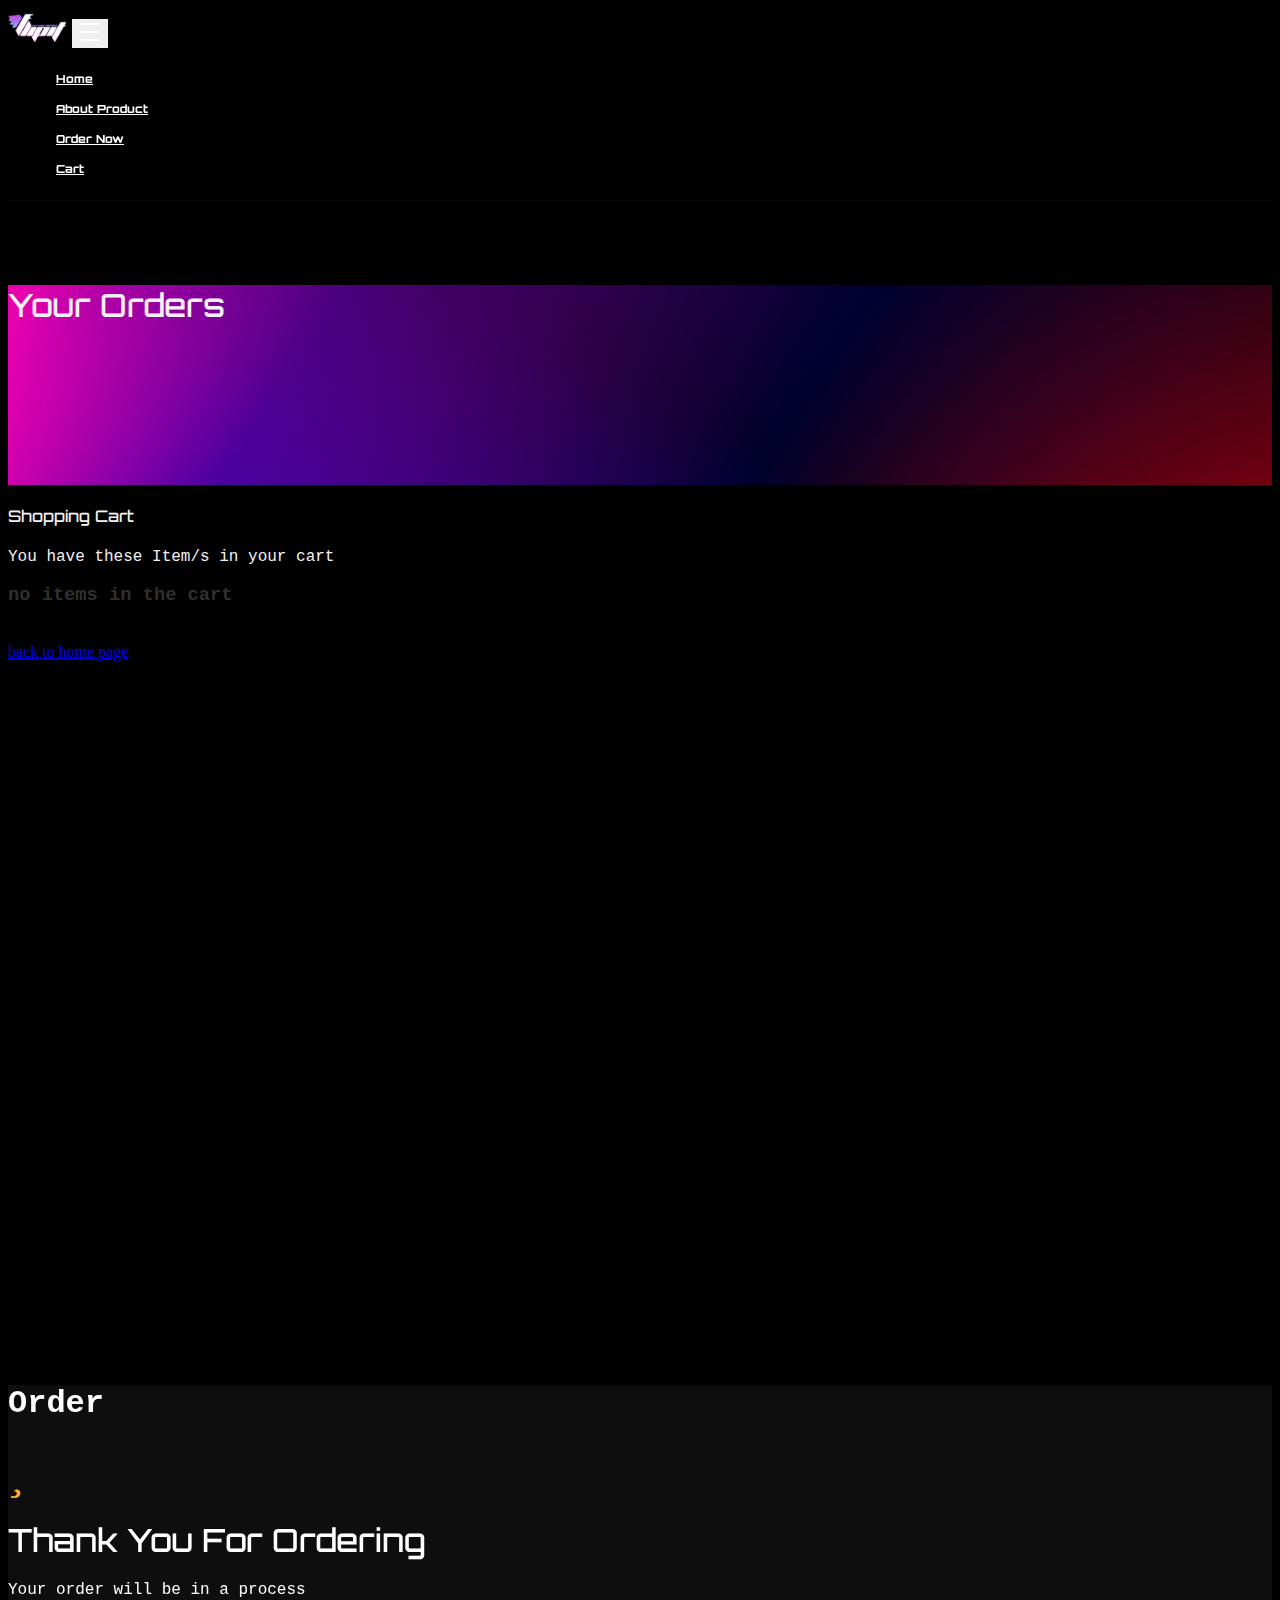
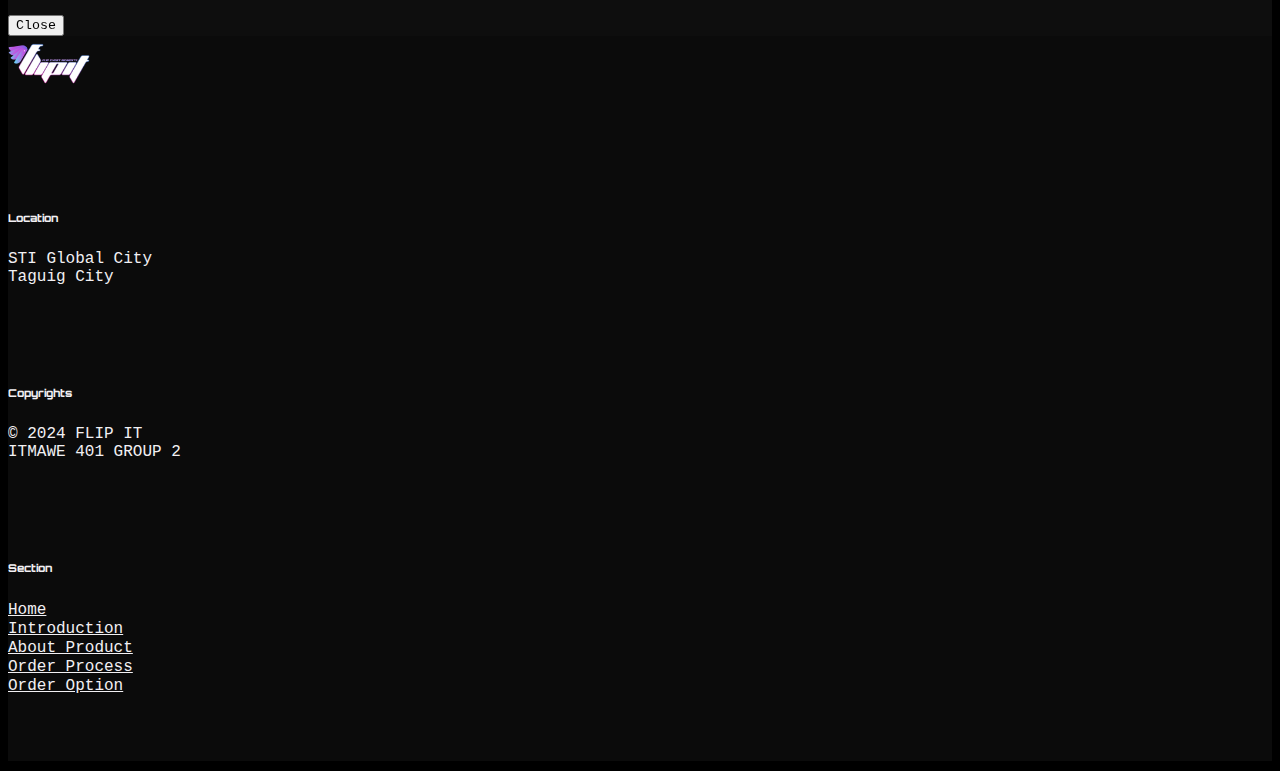
==== cart.html @ cf0b7e40 "Add files via upload" ====
<!doctype html>
<html lang="en">

<head>
    <title>FlipIt</title>
    <!-- Required meta tags -->
    <meta charset="utf-8">
    <meta name="viewport" content="width=device-width, initial-scale=1, shrink-to-fit=no">

    <!-- FontAwesome 6 and 4 -->
    <link rel="stylesheet" href="https://cdnjs.cloudflare.com/ajax/libs/font-awesome/6.2.0/css/all.min.css"
        integrity="sha512-xh6O/CkQoPOWDdYTDqeRdPCVd1SpvCA9XXcUnZS2FmJNp1coAFzvtCN9BmamE+4aHK8yyUHUSCcJHgXloTyT2A=="
        crossorigin="anonymous" referrerpolicy="no-referrer" />
    <link rel="stylesheet" href="https://cdnjs.cloudflare.com/ajax/libs/font-awesome/4.7.0/css/font-awesome.min.css" />

    <!-- Local Style -->
    <link href="cart-page-style.css" rel="stylesheet">

    <!-- Bootstrap CSS v5.2.1 -->
    <link href="https://cdn.jsdelivr.net/npm/bootstrap@5.2.1/dist/css/bootstrap.min.css" rel="stylesheet"
        integrity="sha384-iYQeCzEYFbKjA/T2uDLTpkwGzCiq6soy8tYaI1GyVh/UjpbCx/TYkiZhlZB6+fzT" crossorigin="anonymous">
    
    <!-- Orbitron Font Family-->
    <link rel="preconnect" href="https://fonts.googleapis.com">
    <link rel="preconnect" href="https://fonts.gstatic.com" crossorigin>
    <link href="https://fonts.googleapis.com/css2?family=Orbitron:wght@500;600;700;800;900&display=swap" rel="stylesheet">

    <!-- Google icon-->

    <link rel="stylesheet" href="https://fonts.googleapis.com/css2?family=Material+Symbols+Outlined:opsz,wght,FILL,GRAD@48,400,0,0" />
   
</head>

<body>
 
    
    
    <!-- navbar-->
    <nav class="navbar navbar-expand-lg  fixed-top" style="background-color: #00000094; backdrop-filter: blur(15px); -webkit-backdrop-filter: blur(15px); border-bottom: 0.5px rgba(255, 254, 255, 0.023) solid;">

     
      <div class="container d-flex ">

        <!-- navbar logo-->
        <a class="navbar-brand " href="#"><img src="image 17.png" width="60px"></a>
         
        
        <button class="navbar-toggler  " ype="button" data-bs-toggle="collapse" data-bs-target="#toggleit" aria-controls="#toggleit" aria-expanded="false" aria-label="Toggle navigation">
          <span class="material-symbols-outlined">
            density_medium
            </span>
        
        </button>

        <div class="collapse navbar-collapse justify-content-end  " id="toggleit">
          <ul class="navbar-nav mb-2 mb-lg-0">
            <li class="nav-item px-3 py--1">
              <a class="nav-link orbitron" aria-current="page" href="index.html">Home</a>
            </li>
            <li class="nav-item px-3 py--1 ">
              <a class="nav-link orbitron " href="index.html#about">About Product</a>
            </li>
            <li class="nav-item px-3 py--1">
              <a class="nav-link orbitron" href="index.html#order">Order Now</a>
            </li>
            <li class="nav-item px-3 py--1">
              <a class="nav-link orbitron" href="cart.html">Cart</a> 
            </li>
          </ul>
        </div>
     

        
        
      </div>
    </nav>

    <!-- hero-->
    <section class=" hero " style=" background-color: black; min-height: 100vh; padding-bottom: 200px; padding-top: 62.98px;">
      <header class=" w-100 d-flex align-items-center " style=" background: url(cart-page-background.jpg); height: 200px; object-fit: contain;
      background-size: cover;
      background-position: center; ">
        <h1 class="container textprimary orbitron" style="font-weight: 500;">Your Orders</h1>
      </header>

      <!-- cart contents -->

      <div class="container d-flex pb-5 flex-column flex-lg-row">
        <div class="col-lg-6  mt-5 pt-5 px-2">
          <h4 class="textprimary orbitron " style="font-weight: 500;">Shopping Cart</h4>
          <p class="roboto-mono textprimary">You have these Item/s in your cart</p>

          <div class="cart-container mt-5 textprimary" id="cart-container">
          
           
            
            

          </div>
          
        </div>
        <!-- customer personal info input -->
        <div class="col-lg-6 mt-5 pt-5 px-2 " id="studentinfo">
          <div class="primarycolor rounded-3 px-3 px-lg-5 py-5" >
            <h3 class="orbitron textprimary  " style="font-weight: 500; ">Checkout</h3>
            <hr>
            <form >
              <div class="mb-4">
                <label for="name" class="form-label roboto-mono">Name</label>
                <input type="text" class="form-control roboto-mono" id="name" placeholder="ex. Rizal, Jose P." >
              </div>
              <div class="mb-4">
                <label for="studentNo" class="form-label roboto-mono">Student Number</label>
                <input type="text" class="form-control roboto-mono" id="studentNo" placeholder="ex. 123456789" >
              </div>
              <div class="mb-4">
                <label for="outlook" class="form-label roboto-mono">Student Outlook</label>
                <input type="text" class="form-control roboto-mono" id="outlook" placeholder="ex. Rizal.251705@globalcity.sti.global.ph" >
              </div>
              <div class="mb-5">
                <label for="section" class="form-label roboto-mono">Section</label>
                <input type="text" class="form-control roboto-mono"  id="section" placeholder="ex. ITMAWE401" >
              </div>
             
            </form>
            <button onclick="postOrder()" class="btn btn-primary " data-bs-toggle="modal" data-bs-target="#exampleModal" ><i class="fa-solid fa-money-bill"></i><span class="roboto-mono"> Checkout</span></button>
            
          </div>

        </div>
      </div>

      
        
    </section>
    
 

<!-- Modal -->
<div class="modal modal-blur fade " id="exampleModal" tabindex="-1" aria-labelledby="exampleModalLabel" aria-hidden="true">
  <div class="modal-dialog modal-dialog-centered" >
    <div class="modal-content modal-custom-background rounded-4 pb-5">
      <div class="modal-header p-4">
        <h1 class="modal-title fs-3 roboto-mono">Order</h1>
        
   
      </div>
      <div class="modal-body d-flex flex-column justify-content-center align-items-center  text-center">
        <div><i class="fa-solid fa-star mb-4" style="font-size: 3rem; color: #FFAC33;"></i></div>
        <h1 class="modal-title fs-4 orbitron" style="font-weight: 500;">Thank You For Ordering</h1>
        <p class=" roboto-mono opacity-25 mb-5">Your order will be in a process</p>
        <button type="button" class=" btn  btn-outline-light roboto-mono px-5" onclick="deleteCookie()" >Close</button>
        
      </div>
    
    </div>
  </div>
</div>
    
<!-- footer -->  
  
<footer class=" pb-3 pt-5 " style="background-color: #0b0b0b;  ">
      <div class="container " >
        <div class="row">
          <div class="col-md-3 justify-content-center d-flex d-md-block  " style="height: 150px; ">
            <img src="image 17.png" alt="Company Logo" height="50">
          </div>
          <div class="col-md-3 justify-content-center px-4 px-md-2" style="height: 150px;">
            <h6 class="textprimary orbitron">Location</h6>
            <p class="textprimary roboto-mono ">STI Global City<br>Taguig City</p>
          </div>

          <div class="col-md-3 justify-content-center px-4 px-md-2" style="height: 150px;">
            <h6 class="textprimary orbitron">Copyrights</h6>
            <p class="textprimary roboto-mono ">&copy; 2024 FLIP IT<BR> ITMAWE 401 GROUP 2</p>
          </div>
          <div class="col-md-3 justify-content-center px-4 px-md-2" style="height: 200px;" >
            <h6 class="textprimary orbitron">Section</h6>
            <a class="textprimary roboto-mono" href="#">Home</a><br>
            <a class="textprimary roboto-mono" href="#intro">Introduction</a><br>
            <a class="textprimary roboto-mono" href="#about">About Product</a><br>
            <a class="textprimary roboto-mono" href="#order-process">Order Process</a><br>
            <a class="textprimary roboto-mono" href="#order">Order Option</a>

            
          </div>
          
          
        </div>
      </div>
</footer>

  

    

    
    <!-- Bootstrap JavaScript Libraries -->
    <script src="https://cdn.jsdelivr.net/npm/@popperjs/core@2.11.6/dist/umd/popper.min.js"
        integrity="sha384-oBqDVmMz9ATKxIep9tiCxS/Z9fNfEXiDAYTujMAeBAsjFuCZSmKbSSUnQlmh/jp3" crossorigin="anonymous">
        </script>

    <script src="https://cdn.jsdelivr.net/npm/bootstrap@5.2.1/dist/js/bootstrap.min.js"
        integrity="sha384-7VPbUDkoPSGFnVtYi0QogXtr74QeVeeIs99Qfg5YCF+TidwNdjvaKZX19NZ/e6oz" crossorigin="anonymous">
        </script>
    
     <!-- jquery-->
     <script src="https://ajax.googleapis.com/ajax/libs/jquery/3.5.1/jquery.min.js"></script>

     <!-- script for this site-->
     <script src="script.js"></script>
</body>

</html>
---- cart-page-style.css ----
:root {
    --primary-color: #0E0E0E;
    --secondary-color: #576AE2;
    --primary-text-color: #F2F0F3;
    --bs-link-color: var(--primary-text-color) !important;
    --bs-link-hover-color: #adb4c7 !important;
    --bg-dark: #0E0E0E;

  
}


@import url('https://fonts.googleapis.com/css2?family=Orbitron:wght@500;600;700;800;900&display=swap');
@import url('https://fonts.googleapis.com/css2?family=Montserrat:wght@400;800&display=swap');
@import url('https://fonts.googleapis.com/css2?family=Roboto+Mono:ital,wght@0,100;0,200;0,300;0,400;0,500;0,600;0,700;1,100;1,200;1,300;1,400;1,500;1,600;1,700&display=swap');

.roboto-mono {
    font-family: 'Roboto Mono', monospace;
}

.montserrat-extra {
    font-family: 'Roboto Mono', monospace;
    font-weight: 700;
}

.orbitron {
    font-family: 'Orbitron', sans-serif;
    font-weight: 800;
}


.primarycolor {
    background: var(--primary-color);
}

.textprimary {
    color: var(--primary-text-color);
}

body{
    background-color: black;
   
}













/*navbar*/

.navbar-toggler {
  border: 0!important;
}
.navbar-toggler:focus,
.navbar-toggler:active{
  outline: none !important;
  box-shadow: none !important;
  border: 0 !important;
}

.navbar-toggler span{
  color: white;
  font-size: 1.5rem;
 
}

.nav-item a:hover {
  color: rgba(255, 255, 255, 0.444);
}

.nav-item a {
  color: white;
  font-size: 2rem;
  padding: 2rem ;
  
  
}

.nav-item {
  height: 200px;
  display: flex;
  align-items: center;
  
  
}

.navbar-nav {
  height: 100vh;
}

.navbar-toggler:focus{
  transition: all 3s cubic-bezier(0.075, 0.82, 0.165, 1);
}

/* cart */

.cart-item-image{
  background-image: url('gallery-photo-1.png');
  object-fit: contain;
  background-size: cover;
  background-position: center;
  height: 100%;
  width: 100%;
}











/* nav bar for big screens */

@media (min-width: 992px) {
  .nav-item a {
    color: white;
    font-size: 0.7rem;
    height: fit-content;
    padding: 0.5rem;
  
  
  }

  .nav-item{
    height: fit-content;
  }

  .navbar-nav {
    height: fit-content;
  }
  

}


/* hero section*/

input[type="text"]{

  background-color : var(--primary-color); 

}

input[type="text"]:focus{

  background-color : var(--primary-color); 

}

.form-label {
  color: var(--primary-text-color);
}

.modal-blur{
  backdrop-filter: blur(10px);
  -webkit-backdrop-filter: blur(10px);
}

.modal-custom-background {
 background-color: #0e0e0ef6!important;
 backdrop-filter: blur(40px);
 -webkit-backdrop-filter: blur(40px);
  
  

}
.modal {
  color: #ffffff!important;
 
}

.modal-header{
  outline: none !important;
  box-shadow: none !important;
  border: 0 !important;

}
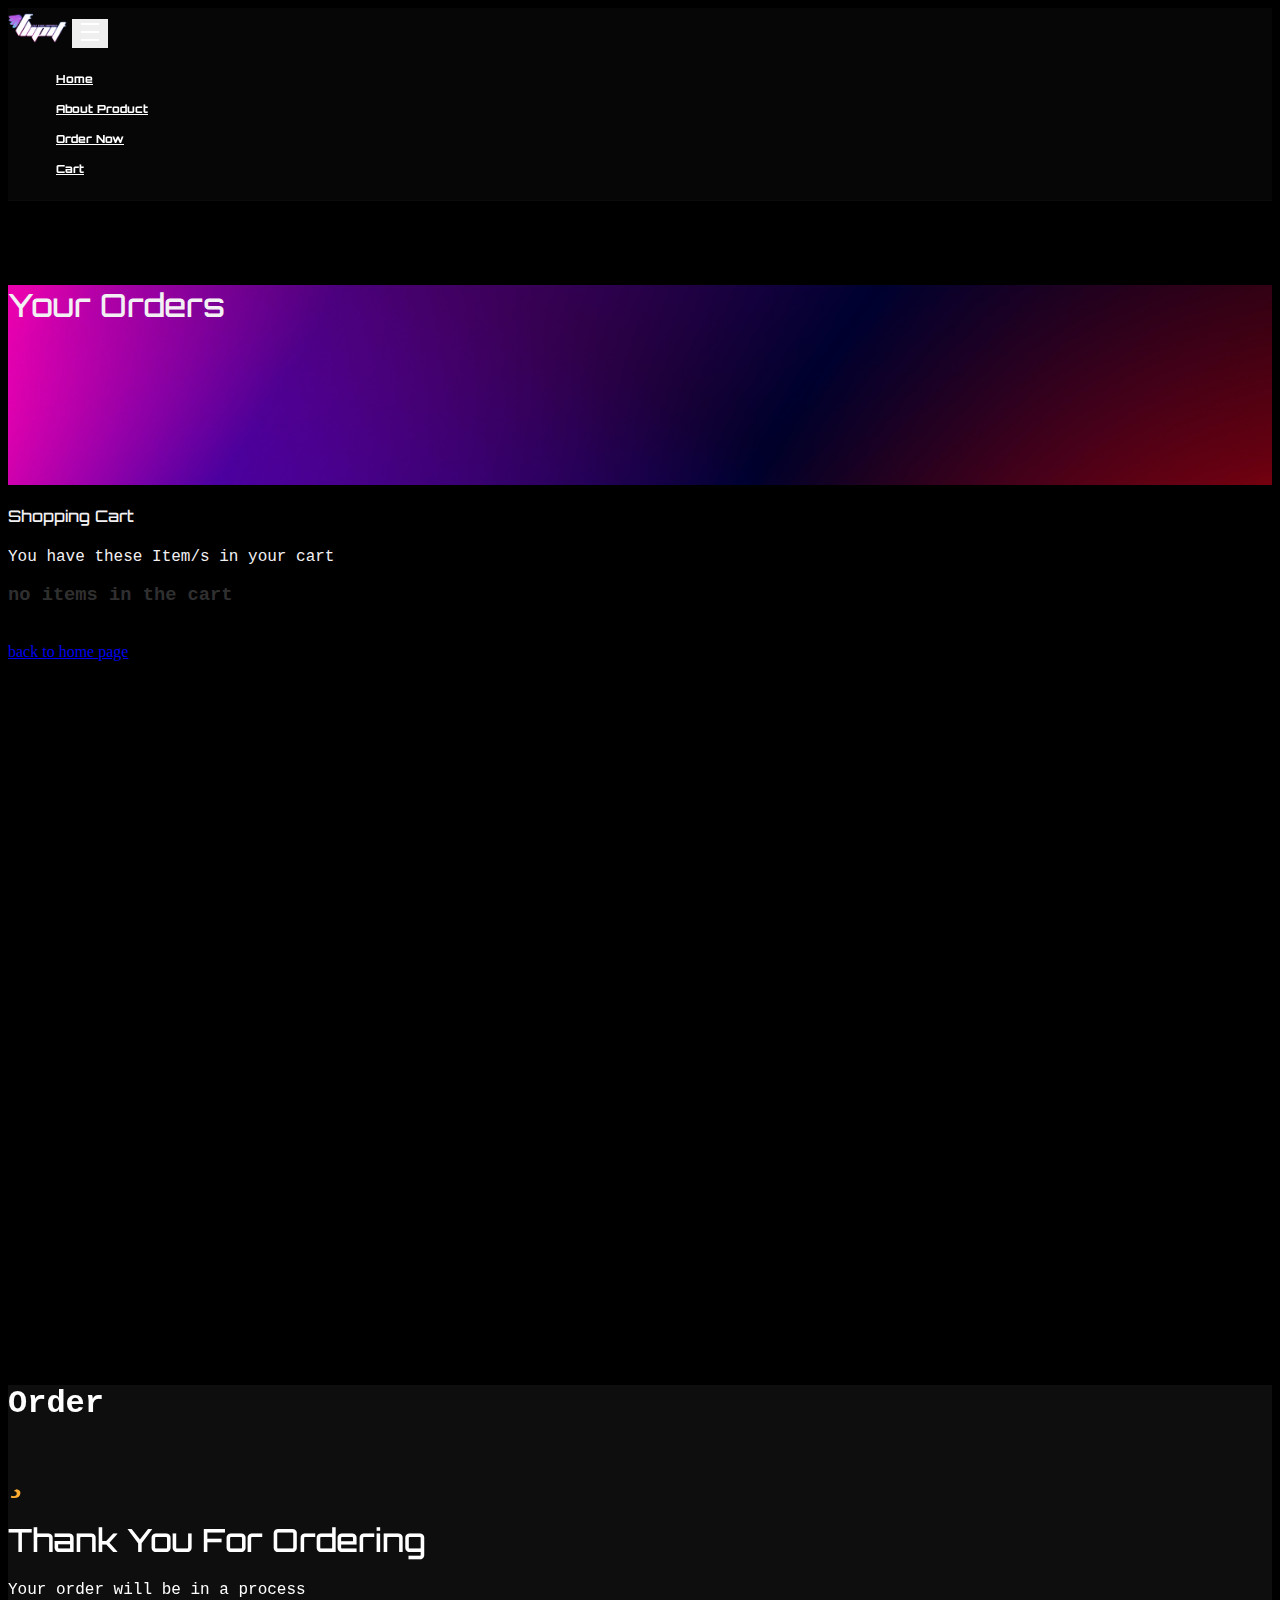
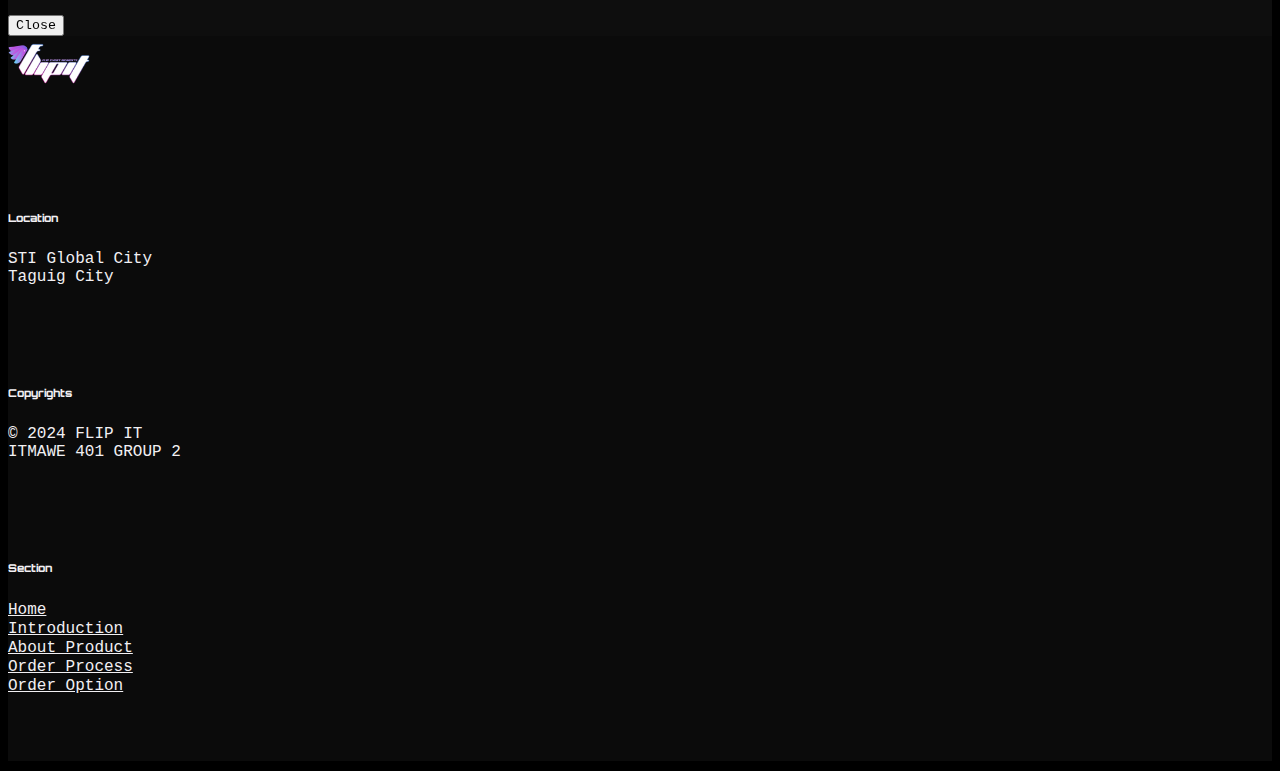
==== commit b5a372ea: "Add files via upload" ====
--- a/cart.html
+++ b/cart.html
@@ -36,13 +36,17 @@
     
     
     <!-- navbar-->
-    <nav class="navbar navbar-expand-lg  fixed-top" style="background-color: #00000094; backdrop-filter: blur(15px); -webkit-backdrop-filter: blur(15px); border-bottom: 0.5px rgba(255, 254, 255, 0.023) solid;">
+    <nav class="navbar navbar-expand-lg  fixed-top" style="background-color: rgba(8, 8, 8, 0.804); backdrop-filter: blur(15px); -webkit-backdrop-filter: blur(15px); border-bottom: 0.5px rgba(255, 254, 255, 0.023) solid;">
 
      
       <div class="container d-flex ">
 
-        <!-- navbar logo-->
-        <a class="navbar-brand " href="#"><img src="image 17.png" width="60px"></a>
+    <!-- navbar logo-->
+    <a class="navbar-brand px-4 " href="#"><img src="image 17.png" width="60px"></a>
+
+    <!-- scroll js-->
+
+    <script src="https://unpkg.com/aos@2.3.1/dist/aos.js"></script>
          
         
         <button class="navbar-toggler  " ype="button" data-bs-toggle="collapse" data-bs-target="#toggleit" aria-controls="#toggleit" aria-expanded="false" aria-label="Toggle navigation">
@@ -87,20 +91,28 @@
 
       <div class="container d-flex pb-5 flex-column flex-lg-row">
         <div class="col-lg-6  mt-5 pt-5 px-2">
-          <h4 class="textprimary orbitron " style="font-weight: 500;">Shopping Cart</h4>
-          <p class="roboto-mono textprimary">You have these Item/s in your cart</p>
-
-          <div class="cart-container mt-5 textprimary" id="cart-container">
-          
-           
-            
-            
-
-          </div>
-          
+          <div >
+            <h4 class="textprimary orbitron " style="font-weight: 500;">Shopping Cart</h4>
+            <p class="roboto-mono textprimary">You have these Item/s in your cart</p>
+
+            <div class="cart-container mt-5 textprimary" id="cart-container" ></div>
+          </div>
+          <div class="mt-3 rounded-3 primarycolor px-3 px-lg-5 py-5 "  id="qr_container">
+            <h5 class="orbitron textprimary" style="font-weight: 500;">Scan if you are paying with qr</h5>
+            <p class="roboto-mono textprimary opacity-25" >Please comment a name using gcash</p>
+            <hr>
+            <div class="d-flex pt-5 pb-4 justify-content-center">
+            <img src="order-option-icon-2.png"></img>
+            
+            
+            </div>
+            <h5 class="text-center roboto-mono textprimary">0917 4187 335</h5>
+            <p class="text-center roboto-mono textprimary opacity-25">Johann Vincent F.</p>
+          </div>
+
         </div>
         <!-- customer personal info input -->
-        <div class="col-lg-6 mt-5 pt-5 px-2 " id="studentinfo">
+        <div class="col-lg-6 mt-3 mt-lg-5 pt-lg-5 px-2 " id="studentinfo" data-aos="fade-up" data-aos-offset="400" data-aos-duration="2000">
           <div class="primarycolor rounded-3 px-3 px-lg-5 py-5" >
             <h3 class="orbitron textprimary  " style="font-weight: 500; ">Checkout</h3>
             <hr>
@@ -117,11 +129,29 @@
                 <label for="outlook" class="form-label roboto-mono">Student Outlook</label>
                 <input type="text" class="form-control roboto-mono" id="outlook" placeholder="ex. Rizal.251705@globalcity.sti.global.ph" >
               </div>
-              <div class="mb-5">
+              <div class="mb-4">
                 <label for="section" class="form-label roboto-mono">Section</label>
                 <input type="text" class="form-control roboto-mono"  id="section" placeholder="ex. ITMAWE401" >
               </div>
-             
+              <div class="mb-4">
+                <p class="textprimary roboto-mono">Payment method:</p>
+
+                <input type="radio" class="btn-check" value="gcash" name="payment-option" id="gcash-option" autocomplete="on" checked>
+                <label class="btn  btn-outline-light" for="gcash-option">Gcash</label>
+              
+                <input type="radio" class="btn-check" value="cash" name="payment-option" id="cash-option" autocomplete="on">
+                <label class="btn  btn-outline-light" for="cash-option">Cash</label>
+              </div>
+              <div class='mb-5 ' id='gcash-form' >
+                <div id="phone-number-fillup">
+                  <label for='phoneNumber' class='form-label roboto-mono'>Phone Number</label>
+                  <input type='text' class='form-control roboto-mono' aria-describedby='numberHelp' id='phoneNumber' placeholder='ex. 0912 345 6789' >
+                  <small id='numberHelp' class='form-text text-muted roboto-mono opacity-50'>For confirmation of Payment in Gcash</small>
+                </div> 
+                <div id="cash-info">
+                  <div class=' textprimary p-3 roboto-mono ' style='background-color:#ffffff08; font-size: smaller'><i class='fa-sharp fa-solid fa-circle-info'></i><small> Proceed to counter if you're paying with cash</small></div>
+                </div>
+              </div>
             </form>
             <button onclick="postOrder()" class="btn btn-primary " data-bs-toggle="modal" data-bs-target="#exampleModal" ><i class="fa-solid fa-money-bill"></i><span class="roboto-mono"> Checkout</span></button>
             
@@ -207,6 +237,10 @@
      <!-- jquery-->
      <script src="https://ajax.googleapis.com/ajax/libs/jquery/3.5.1/jquery.min.js"></script>
 
+      <!-- scroll js-->
+
+      <script src="https://unpkg.com/aos@2.3.1/dist/aos.js"></script>
+
      <!-- script for this site-->
      <script src="script.js"></script>
 </body>
--- a/cart-page-style.css
+++ b/cart-page-style.css
@@ -85,7 +85,7 @@
 }
 
 .nav-item {
-  height: 200px;
+  height: 150px;
   display: flex;
   align-items: center;
   
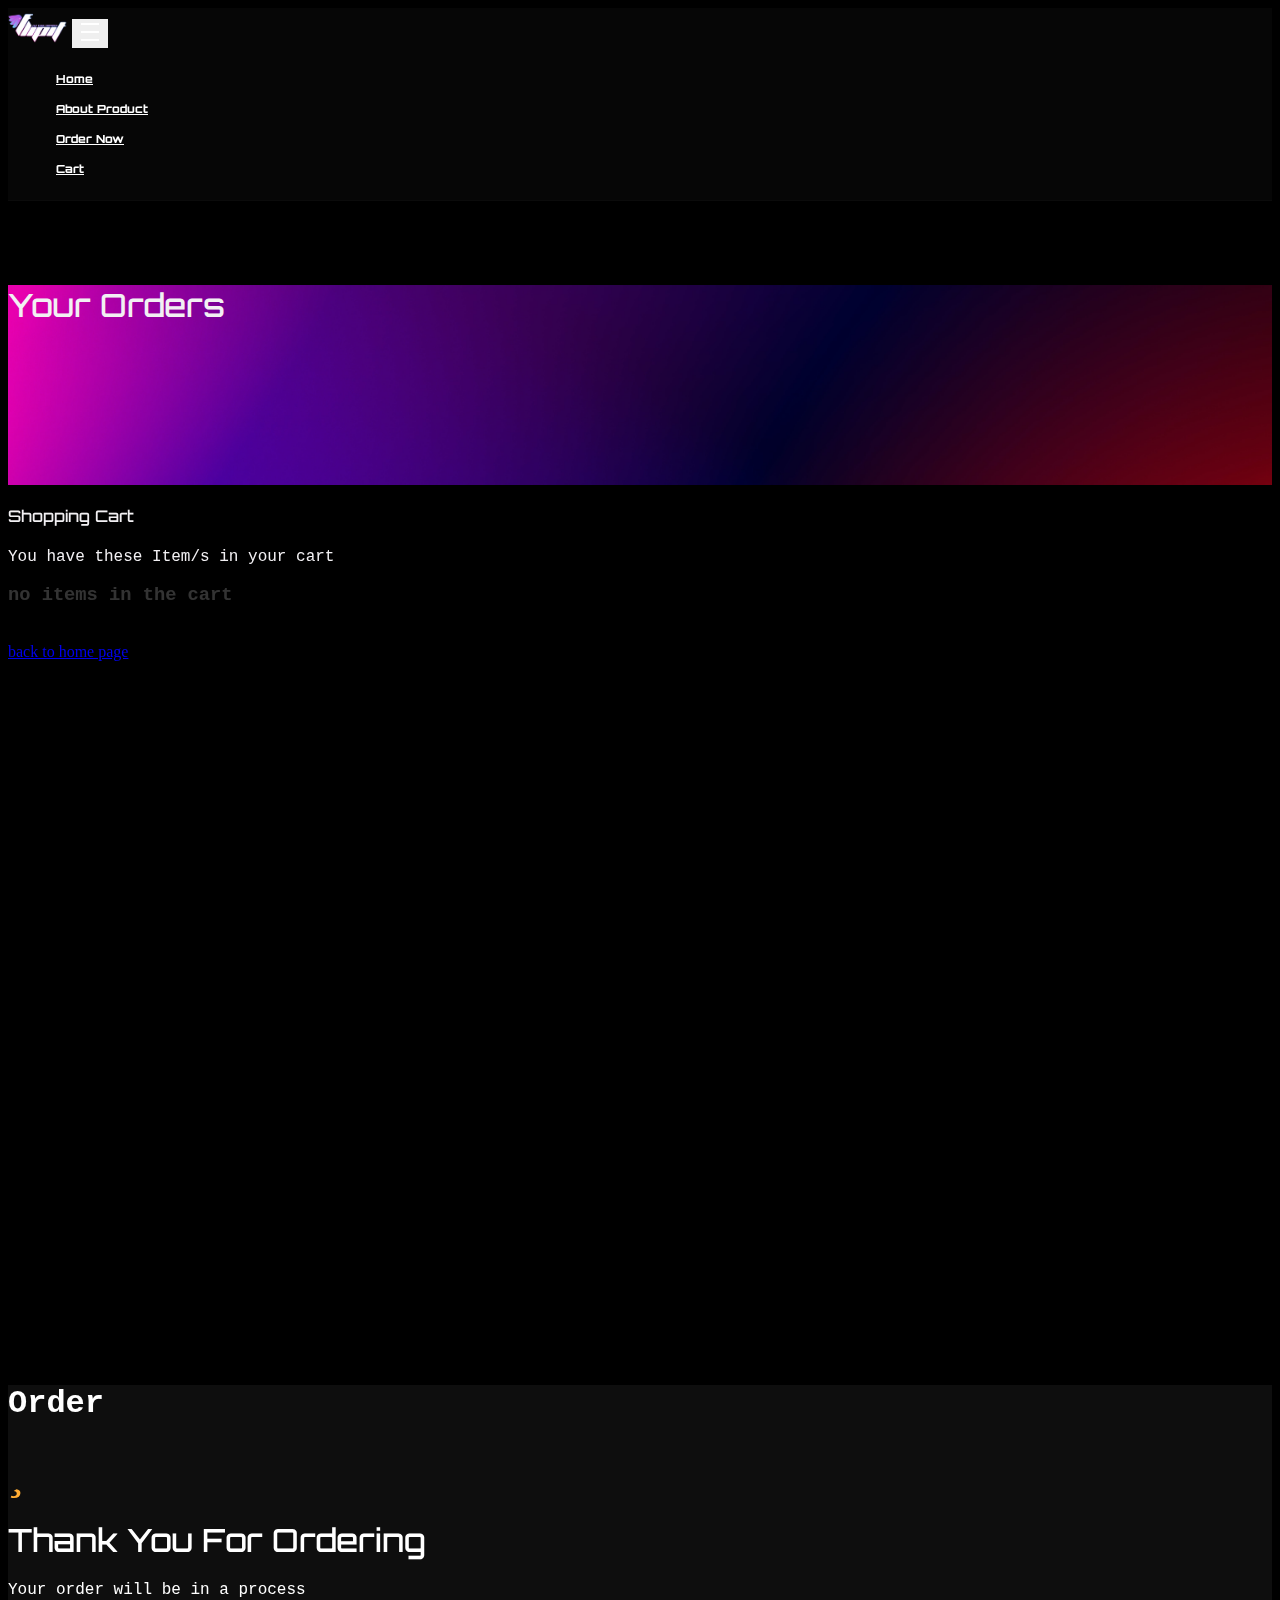
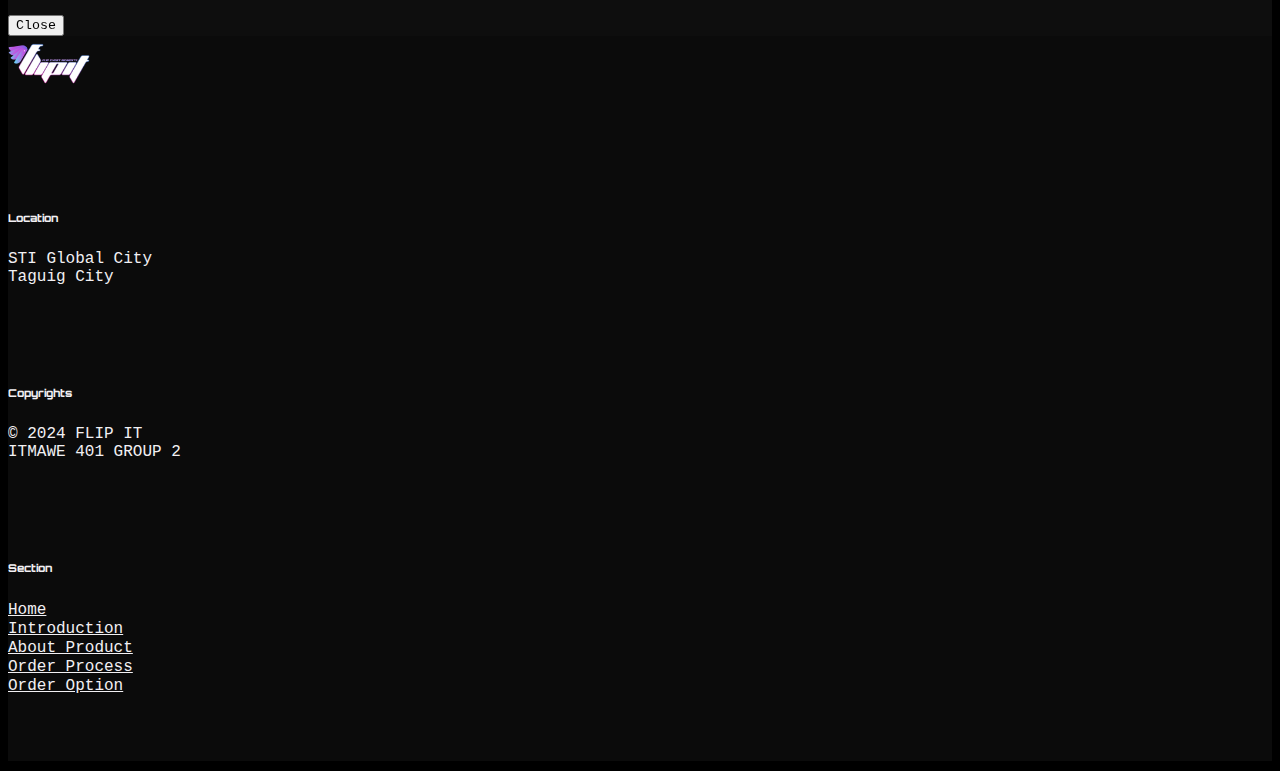
==== commit 4af47734: "Add files via upload" ====
--- a/cart.html
+++ b/cart.html
@@ -28,6 +28,10 @@
     <!-- Google icon-->
 
     <link rel="stylesheet" href="https://fonts.googleapis.com/css2?family=Material+Symbols+Outlined:opsz,wght,FILL,GRAD@48,400,0,0" />
+
+     <!-- scroll js-->
+
+     <link href="https://unpkg.com/aos@2.3.1/dist/aos.css" rel="stylesheet">
    
 </head>
 
@@ -89,15 +93,15 @@
 
       <!-- cart contents -->
 
-      <div class="container d-flex pb-5 flex-column flex-lg-row">
+      <div class="container d-flex pb-5 flex-column flex-lg-row" >
         <div class="col-lg-6  mt-5 pt-5 px-2">
-          <div >
-            <h4 class="textprimary orbitron " style="font-weight: 500;">Shopping Cart</h4>
-            <p class="roboto-mono textprimary">You have these Item/s in your cart</p>
-
-            <div class="cart-container mt-5 textprimary" id="cart-container" ></div>
-          </div>
-          <div class="mt-3 rounded-3 primarycolor px-3 px-lg-5 py-5 "  id="qr_container">
+          <div  >
+            <h4 class="textprimary orbitron " style="font-weight: 500;" data-aos="fade-up" data-aos-duration="1000">Shopping Cart</h4>
+            <p class="roboto-mono textprimary" data-aos="fade-up" data-aos-duration="1200">You have these Item/s in your cart</p>
+
+            <div class="cart-container mt-5 textprimary" id="cart-container" data-aos="fade-up" data-aos-duration="1300" ></div>
+          </div>
+          <div class="mt-3 rounded-3 primarycolor px-3 px-lg-5 py-5 "  id="qr_container" data-aos="fade-up" data-aos-duration="1400">
             <h5 class="orbitron textprimary" style="font-weight: 500;">Scan if you are paying with qr</h5>
             <p class="roboto-mono textprimary opacity-25" >Please comment a name using gcash</p>
             <hr>
@@ -112,7 +116,7 @@
 
         </div>
         <!-- customer personal info input -->
-        <div class="col-lg-6 mt-3 mt-lg-5 pt-lg-5 px-2 " id="studentinfo" data-aos="fade-up" data-aos-offset="400" data-aos-duration="2000">
+        <div class="col-lg-6 mt-3 mt-lg-5 pt-lg-5 px-2 " id="studentinfo" data-aos="fade-up" data-aos-duration="1000">
           <div class="primarycolor rounded-3 px-3 px-lg-5 py-5" >
             <h3 class="orbitron textprimary  " style="font-weight: 500; ">Checkout</h3>
             <hr>
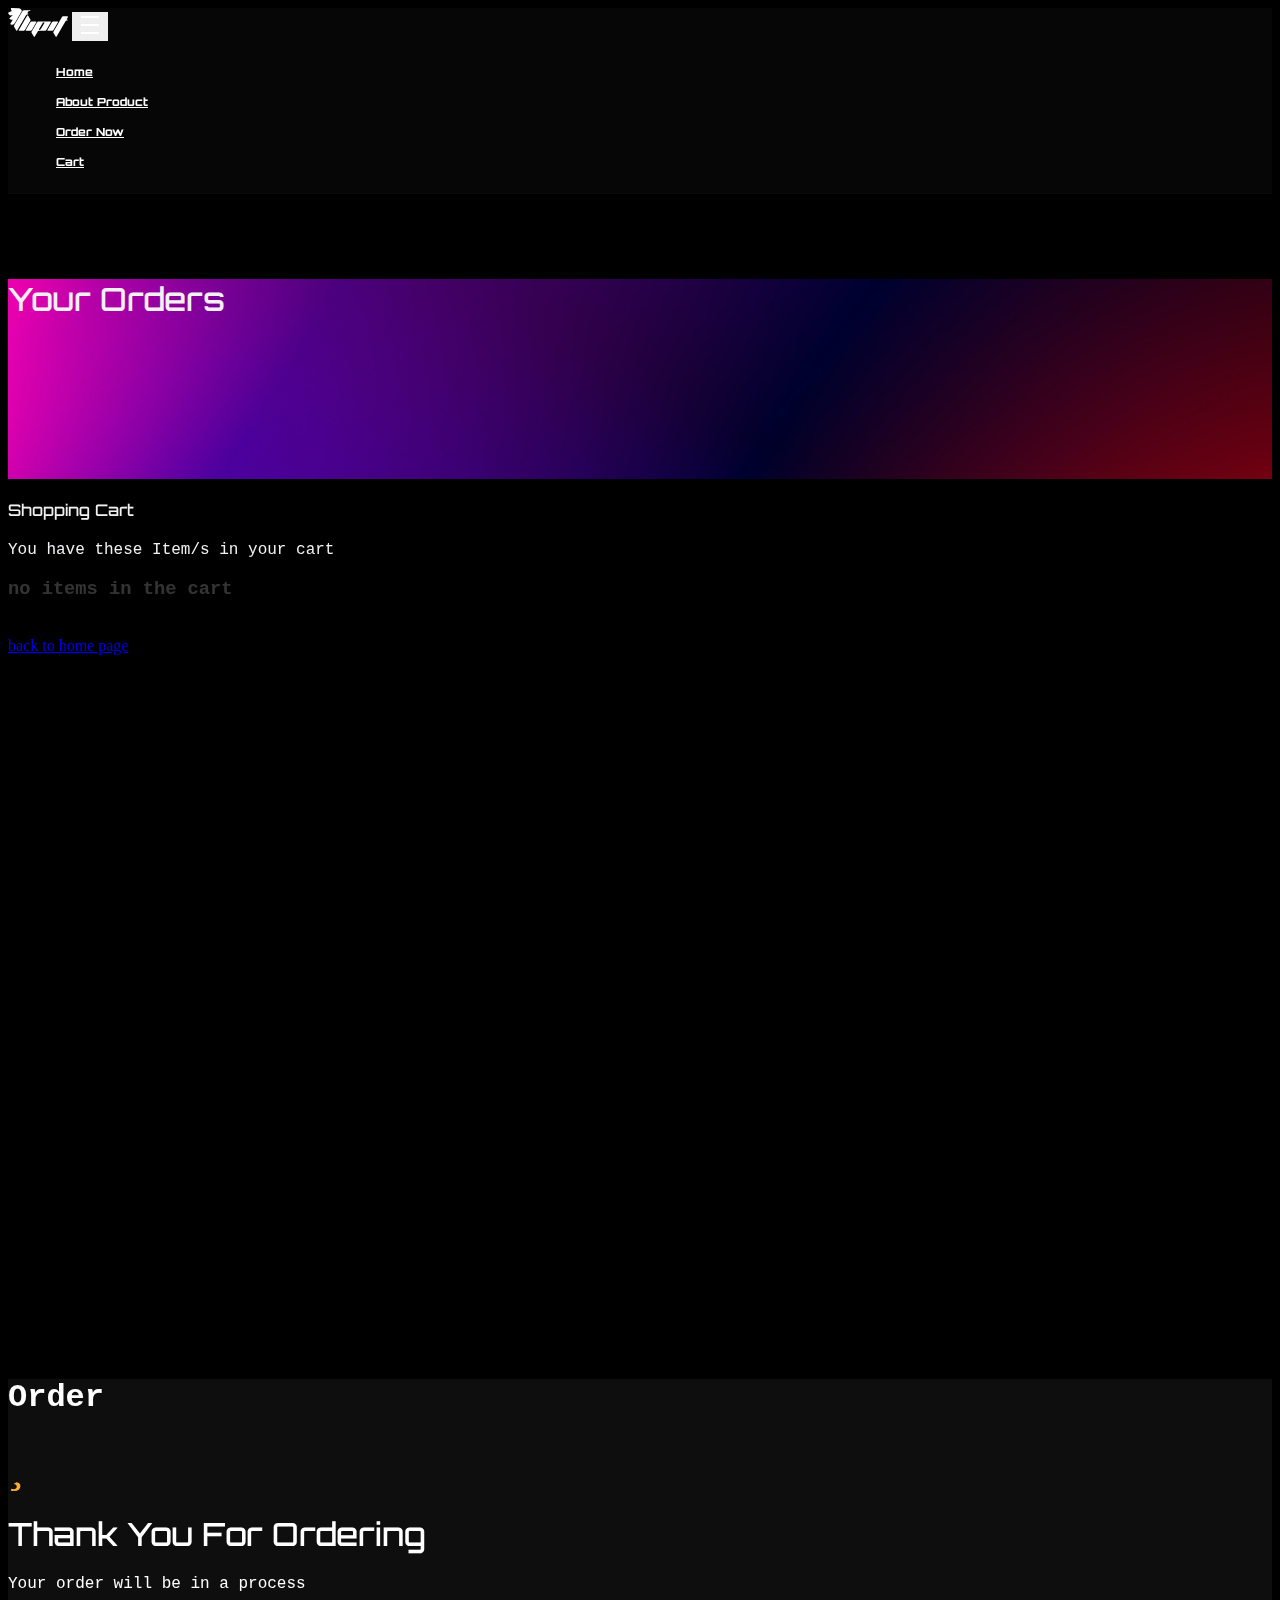
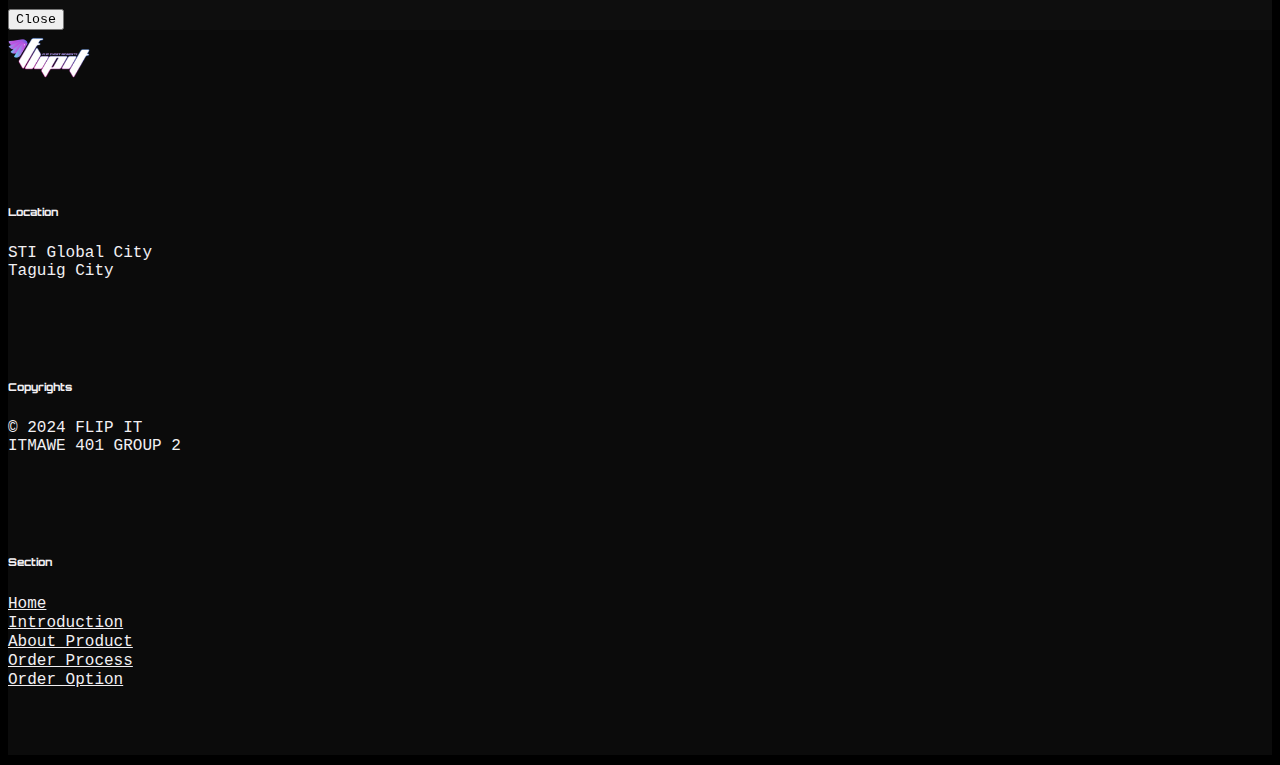
==== commit b1ac0f6a: "Add files via upload" ====
--- a/cart.html
+++ b/cart.html
@@ -46,7 +46,7 @@
       <div class="container d-flex ">
 
     <!-- navbar logo-->
-    <a class="navbar-brand px-4 " href="#"><img src="image 17.png" width="60px"></a>
+    <a class="navbar-brand px-4 " href="#"><img src="logo.svg" width="60px"></a>
 
     <!-- scroll js-->
 
--- a/cart-page-style.css
+++ b/cart-page-style.css
@@ -150,12 +150,15 @@
 input[type="text"]{
 
   background-color : var(--primary-color); 
+  color: white!important;
 
 }
 
 input[type="text"]:focus{
 
   background-color : var(--primary-color); 
+  color: white!important;
+
 
 }
 
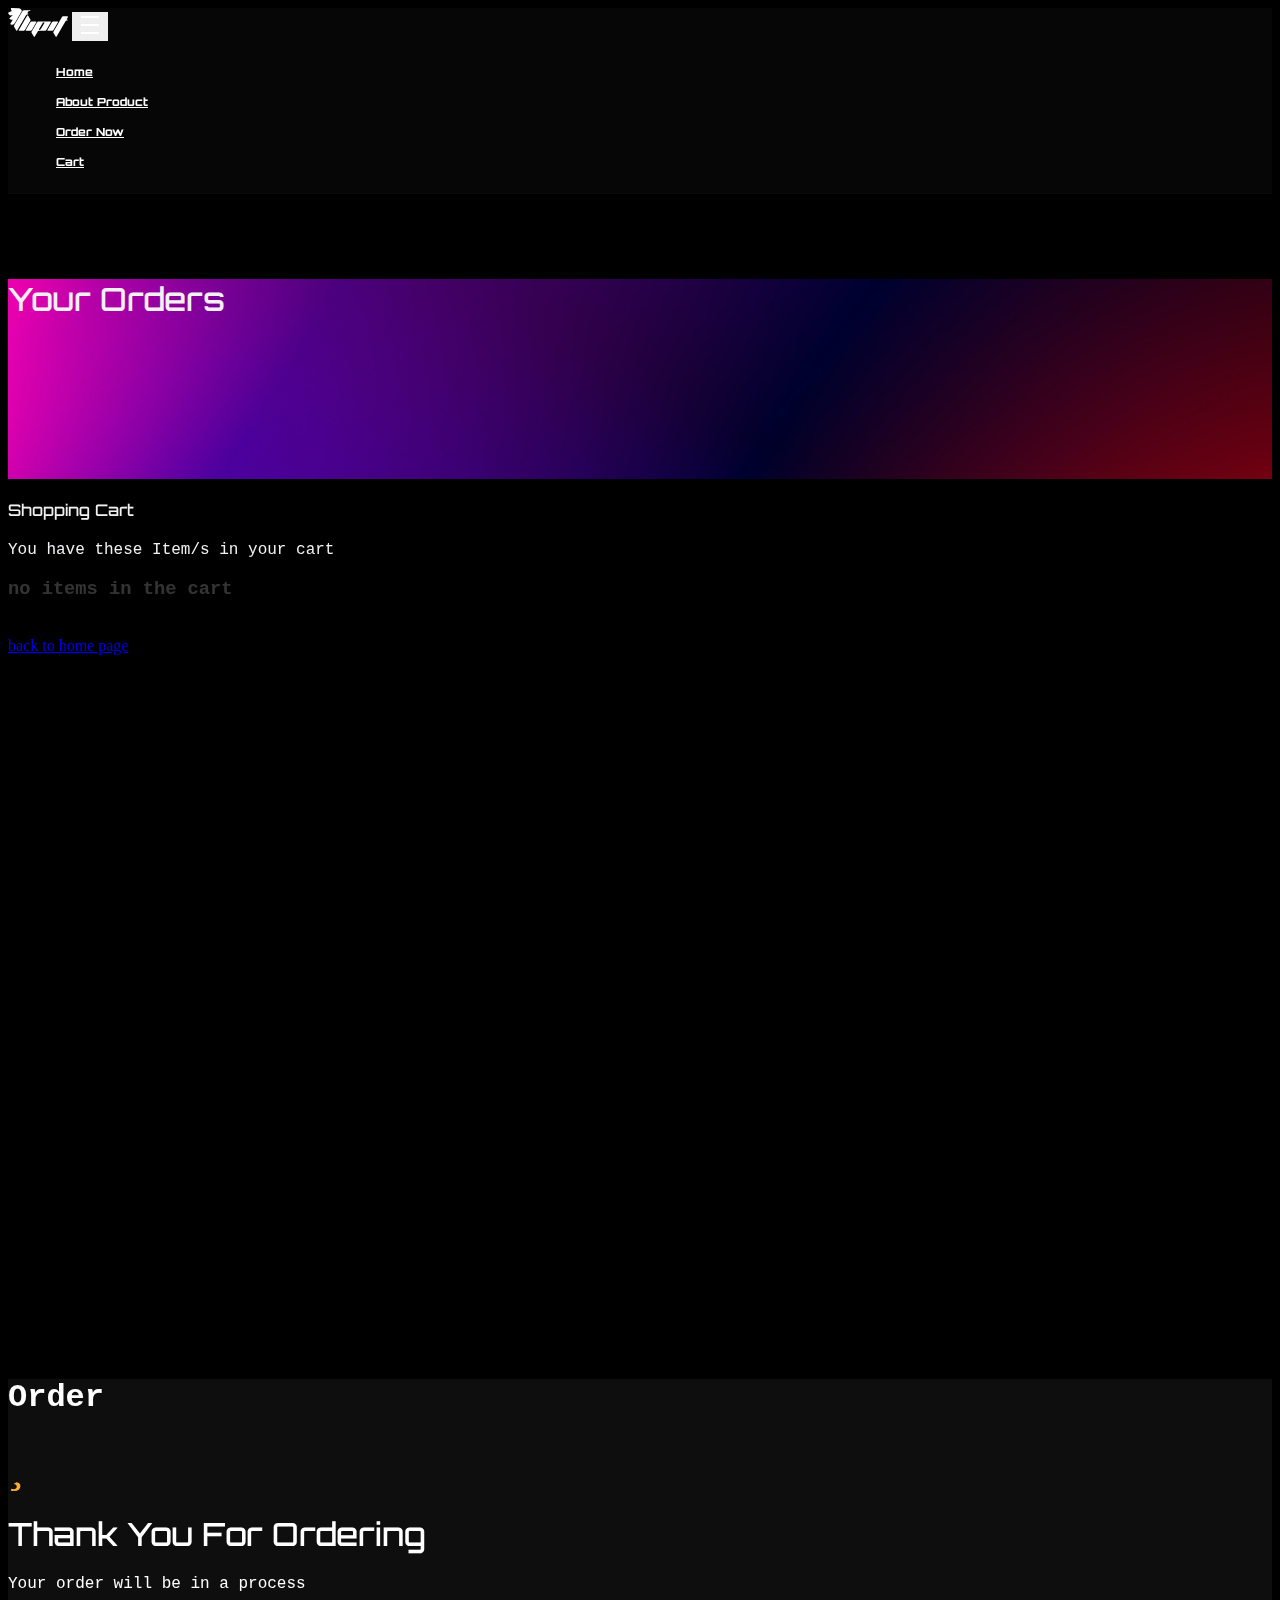
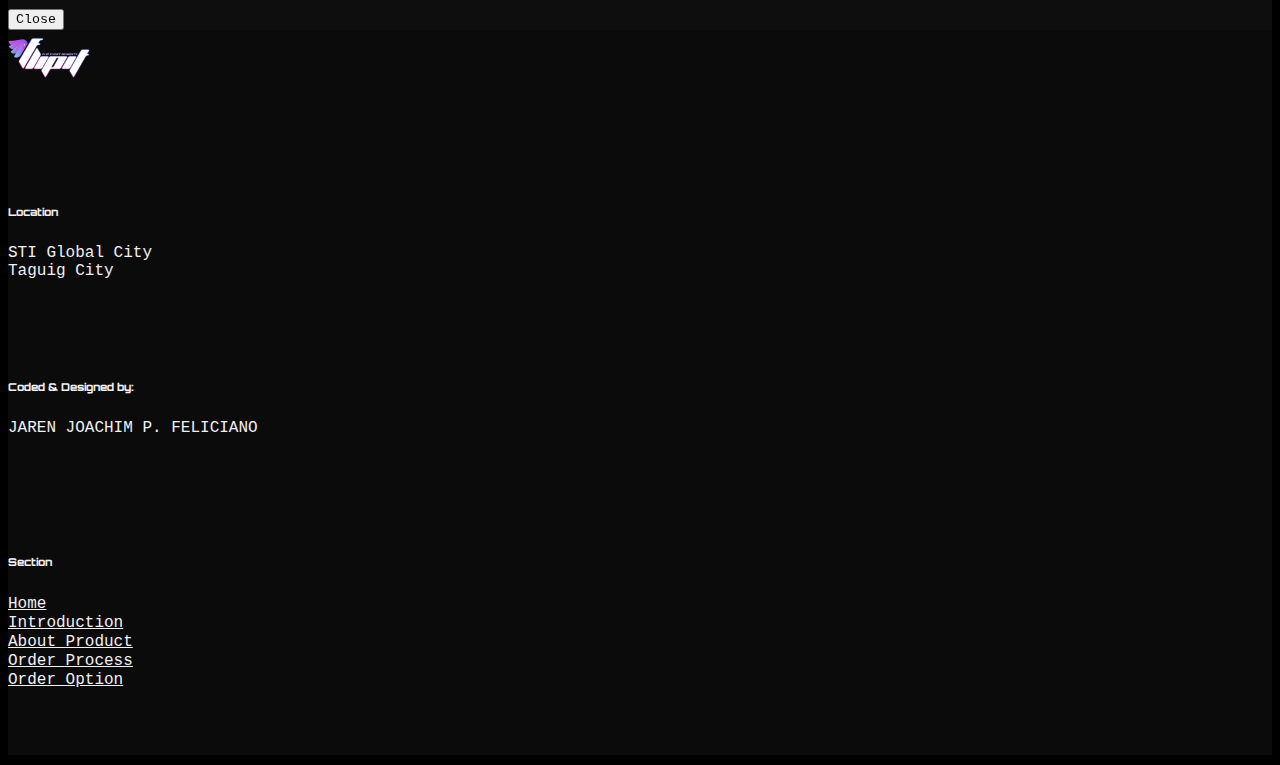
==== commit df8139cc: "Update cart.html" ====
--- a/cart.html
+++ b/cart.html
@@ -205,8 +205,8 @@
           </div>
 
           <div class="col-md-3 justify-content-center px-4 px-md-2" style="height: 150px;">
-            <h6 class="textprimary orbitron">Copyrights</h6>
-            <p class="textprimary roboto-mono ">&copy; 2024 FLIP IT<BR> ITMAWE 401 GROUP 2</p>
+            <h6 class="textprimary orbitron">Coded & Designed by:</h6>
+            <p class="textprimary roboto-mono ">JAREN JOACHIM P. FELICIANO</p>
           </div>
           <div class="col-md-3 justify-content-center px-4 px-md-2" style="height: 200px;" >
             <h6 class="textprimary orbitron">Section</h6>
@@ -249,4 +249,4 @@
      <script src="script.js"></script>
 </body>
 
-</html>+</html>
